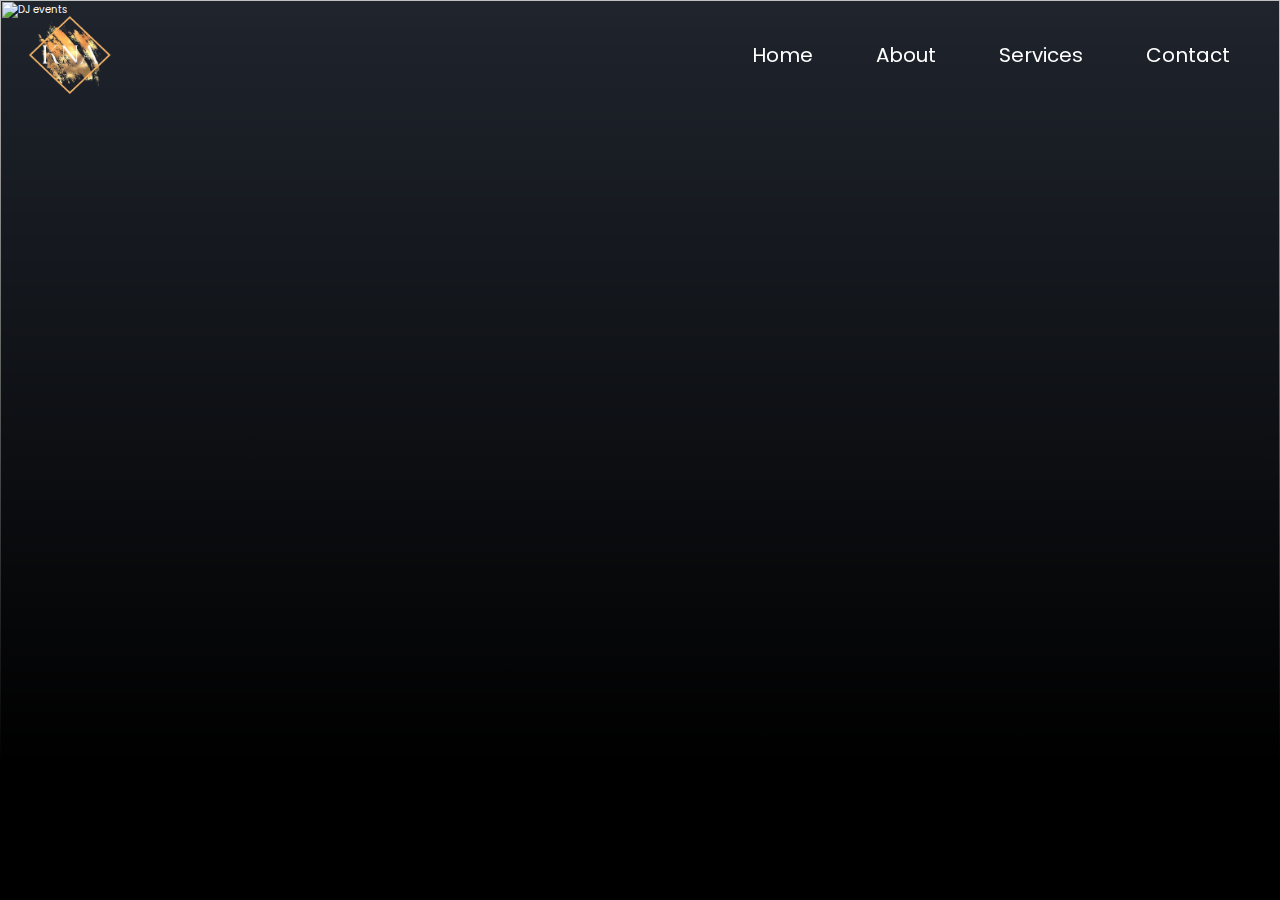
==== about.html @ 81cb6af6 "Add files via upload" ====
<html lang="en">
<head>
    <meta charset="UTF-8">
    <meta name="viewport" content="width=device-width, initial-scale=1.0">
    <title>KNA Event Management</title>

    <!-- ICONS -->
    <link href='https://unpkg.com/boxicons@2.1.4/css/boxicons.min.css' rel='stylesheet'>

    <!-- CSS file -->
    <link rel="stylesheet" href="style.css">

    

</head>
<body>

    <!-- Header -->
    <header class="header">
        <img src="Images/KNA_LOGO_trans.png" class="logo" img >

        <i class='bx bx-menu' id="menu-icon"></i>

        <nav class="navbar">
            <a href="index.html" class="active">Home</a>
            <a href="about.html">About</a>
            <a href="#services">Services</a>
            <a href="#contact">Contact</a>
        </nav>
    </header>

    <div class="slider">
        <!--list items-->
        <div class="list">
            <div class="item active">
                <img src="Images/About image.jpg" alt="DJ events">
                <div class="content">
                    <p></p>
                    <h2>About Us</h2>
                    <p>Whether you're planning a corporate event, a private party, or a grand festival, 
                        we specialise in customizing the experience to fit your occasion. Our diverse roster of DJs specializes in various genres, 
                        from EDM and house to hip-hop and retro beats, ensuring the perfect vibe for your event's theme and audience.
                    </p>
                </div>
            </div>
        </div>

        <div class="arrows2">
            <button id="prev"></button>
            <button id="next"></button>
        </div>

    </div>

    <script src="app.js"></script>
</body>
</html>
---- style.css ----
@import url('https://fonts.googleapis.com/css2?family=Poppins:wght@300;400;500;600;700;800;900&display=swap');
@import url("https://fonts.googleapis.com/css2?family=Montserrat&family=Poppins:wght@300&display=swap");
@import url("https://fonts.googleapis.com/css2?family=Montserrat&family=Poppins:wght@300&family=Roboto+Condensed:ital@1&display=swap");


/* Hide the vertical scrollbar */
body {
    overflow-y: scroll; /* Always show a scrollbar to prevent content shifting */
    scrollbar-width: none; /* Hide the scrollbar for Firefox */
    -ms-overflow-style: none; /* Hide the scrollbar for IE and Edge */
}

/* Hide the scrollbar for WebKit-based browsers (Chrome, Safari) */
::-webkit-scrollbar {
    display: none;
}



*{
    margin: 0;
    padding: 0; 
    box-sizing: border-box;
    text-decoration: none;
    border: none;
    outline: none;
    scroll-behavior: smooth;
    font-family: 'Poppins', sans-serif;
}


:root{
    --bg-color: #1f242d;
    --second-bg-color: #32363d;
    --text-color: #fff;
    --main-color: #0ef;
}

html{
    font-size: 62.5%;
    overflow-x: hidden;
    margin: 0;
    padding: 0;
}

body{
    background: var(--bg-color);
    color: var(--text-color);
    margin: 0;
    padding: 0;
}


.header {
    position: fixed;
    top: 0;
    left: 0;
    width: 100%;
    background: none;
    display: flex;
    justify-content: space-between;
    align-items: center;
    z-index: 1000;
    margin: 0;
}


.logo{
    margin-left: 1rem;
    width: 12rem;
    height: 11rem;
}

/* slider */
.slider{
    height: 100vh;
    width: 100%;
    margin-top: 0px;
    position: relative;
}

.slider .list .item{
    position: absolute;
    inset: 0 0 0 0;
    overflow: hidden;
    opacity: 0;
    transition: .5s;
}

.slider .list .item img{
    width: 100%;
    height: 100%;
    object-fit: cover;
}

.slider .list .item::after{
    content: '';
    width: 100%;
    height: 100%;
    position: absolute;
    left: 0;
    bottom: 0;
    background-image: linear-gradient(to top, #000 15%, transparent);
}

.slider .list .content{
    font-size: 1.5rem;
    bottom: 200rem;
}

.slider .list .item .content{
    position: absolute;
    left: 10%;
    top: 13%;
    width: 900px;
    max-width: 90%;
    z-index: 1;
}

.slider .list .item .content p:nth-child(1){
    text-transform: uppercase;
    letter-spacing: 10px;
}

.slider .list .item .content h2{
    font-size: 75px;
    font-weight: 400;  
    font-style: inherit;     
    margin: 0;
    margin-bottom: 2rem;
}

.slider .list .item .content h3{
    font-size: 60px;
    font-weight: 500;
    font-style: inherit;
    margin: 0;
}

.slider .list .item .content p{
    margin-bottom: 0rem;
}

.slider .list .item.active{
    opacity: 1;
    z-index: 10;
}

@keyframes showContent {
    to{
        transform: translateY(0);
        filter: blur(0);
        opacity: 1;
    }
    
}

.slider .list .item.active p:nth-child(1),
.slider .list .item.active h2,
.slider .list .item.active h3,
.slider .list .item.active p:nth-child(3){
    transform: translateY(30px);
    filter: blur(20px);
    opacity: 0;
    animation: showContent .4s .5s ease-in-out 1 forwards;
}


.slider .list .item.active h2{
    animation-delay: 0.5s;
}

.slider .list .item.active h3{
    animation-delay: 0.5s;
}

.slider .list .item.active p:nth-child(3){
    animation-duration: 1.5s;
}


/*  Slider 2 for read more individual pages */
/* slider */
.slider2{
    height: 100vh;
    width: 100%;
    margin-top: 0px;
    position: relative;
}

.slider2 .list .item{
    position: absolute;
    inset: 0 0 0 0;
    overflow: hidden;
    opacity: 0;
    transition: .5s;
}

.slider2 .list .item img{
    width: 100%;
    height: 100%;
    object-fit: cover;
}

.slider2 .list .item::after{
    content: '';
    width: 100%;
    height: 100%;
    position: absolute;
    left: 0;
    bottom: 0;
    background-image: linear-gradient(to bottom, #000 2%, transparent);
}

.slider2 .list .content{
    font-size: 1.5rem;
    bottom: 200rem;
}

.slider2 .list .item .content{
    position: absolute;
    left: 10%;
    top: 13%;
    width: 900px;
    max-width: 90%;
    z-index: 1;
}

.slider2 .list .item .content p:nth-child(1){
    text-transform: uppercase;
    letter-spacing: 10px;
}

.slider2 .list .item .content h2{
    font-size: 75px;
    font-weight: 400;  
    font-style: inherit;     
    margin: 0;
    margin-bottom: 2rem;
}

.slider2 .list .item .content h3{
    font-size: 60px;
    font-weight: 500;
    font-style: inherit;
    margin: 0;
}

.slider2 .list .item .content p{
    margin-bottom: 0rem;
}

.slider2 .list .item.active{
    opacity: 1;
    z-index: 10;
}

@keyframes showContent {
    to{
        transform: translateY(0);
        filter: blur(0);
        opacity: 1;
    }
    
}

.slider2 .list .item.active p:nth-child(1),
.slider2 .list .item.active h2,
.slider2 .list .item.active h3,
.slider2 .list .item.active p:nth-child(3){
    transform: translateY(30px);
    filter: blur(20px);
    opacity: 0;
    animation: showContent .4s .5s ease-in-out 1 forwards;
}


.slider2 .list .item.active h2{
    animation-delay: 0.5s;
}

.slider2 .list .item.active h3{
    animation-delay: 0.5s;
}

.slider2 .list .item.active p:nth-child(3){
    animation-duration: 1.5s;
}


.arrows{
    position: absolute;
    top: 30%;
    right: 50px;
    z-index: 100;
}

.arrows button{
    background-color: #eee5;
    border: none;
    font-family: monospace;
    width: 50px;
    height: 50px;
    border-radius: 5px;
    font-size: x-large;
    color: #eee;
    transition: .5s;
}

.arrows button:hover{
    background-color: #eee;
    color: black;
}


.arrows2{
    position: absolute;
    top: 30%;
    right: 50px;
    z-index: 100;
}



.thumbnail{
    position: absolute;
    bottom: 5px;
    z-index: 11;
    display: flex;
    gap: 20px;
    width: 100%;
    height: 250px;
    padding: 0 50px;
    box-sizing: border-box;
    overflow: visible;
    overflow-x: auto;
    white-space: nowrap;
    justify-content: center;
    animation: fadeInUp 2s forwards;
}

@keyframes fadeInUp {
    from {
        opacity: 0;
        transform: translateY(100px); /* Start the animation below its original position */
    }
    to {
        opacity: 1;
        transform: translateY(0); /* Move the thumbnails to their original position */
    }
}

@media (max-width: 768px) {
    .thumbnail .item {
        margin: 5px; /* Adjusts margin for smaller screens */
    }
}

.thumbnail::webkit-scrollbar{
    width: 0;
}

.thumbnail .item{
    width: 150px;
    height: 220px;
    filter: brightness(.8);
    transition: .5s;
    flex-shrink: 0;
    cursor: pointer; /* Change cursor to pointer on hover */
}

.thumbnail .item:hover {
    transform: scale(1.1); /* Enlarge the thumbnail on hover */
    overflow: hidden;
    z-index: 1; /* Ensure the enlarged thumbnail is on top of others */
}

.thumbnail .item img{
    width: 100%;
    height: 100%;
    object-fit: cover;
    border-radius: 10px;
}

.thumbnail .item.active{
    filter: brightness(1.5s)
}

.thumbnail .item .content{
    font-size: 1.8rem;
    position: absolute;
    inset: auto 10px 10px 10px;
}


@media screen and (max-width: 678px) {
    .thumbnail{
        justify-content: flex-start;
        padding-left: 5px;
    }
    .slider .list .item .content h2{
        font-size: 60px;
        line-height: 1.1;
        margin-bottom: 3rem;
    }
    .arrows{
        top: 55%;
    }
    .slider .list .item .content{
        top:15%;
        left: 5%;
        right: 5%;
    }
    .slider .list .item .content p{
        margin-bottom: 2rem;
    }
    .slider2 .list .item .content h2{
        font-size: 60px;
        line-height: 1.1;
        margin-bottom: 3rem;
    }
    .slider2 .list .item .content{
        top:15%;
        left: 5%;
        right: 5%;
    }
    .slider2 .list .item .content p{
        margin-bottom: 2rem;
    }
    
}a








/* Style for the popup notification*/
.popup-copied {
    position: fixed;
    width: 225px;
    font-size: 1.5rem;
    top: 90%;
    left: 35%;
    transform: translate(-50%, -50%);
    align-items: center;
    background-color: rgba(0, 0, 0, 0.8);
    color: white;
    padding: 10px;
    border-radius: 15px;
    display: none;
    animation: fadeInOut 1.5s;
}


/* All navbar options */
.navbar{
    margin-right: 50px;
}

.navbar a{
    font-size: 2rem;
    text-decoration: none;
    color: var(--text-color);
    margin-left: 6rem; /* space between navbar items */
    position: relative;
    transition: 0.3s;
}

.navbar a:hover{
    color: var(--main-color);
}

/* put the red underline for the text but hides it */
.navbar a::after{
    content: '';
    width: 0;
    height: 4px;
    background: #ff004f;
    position: absolute;
    left: 0;
    bottom: -5px;
    transition: all .5s ease ;    
}

/* transition effect when cursor hovers over the text */
.navbar a:hover::after{
    width: 105%;
} 




#menu-icon{
    font-size: 3.6rem;
    color: var(--text-color);
    display: none;
}

.home {
    display: flex;
    justify-content: center;
    align-items: center;
}

.home-content h3{
    font-size: 3.2rem;
    font-weight: 700;
}

.home-content h3:nth-of-type(2) {
    margin-bottom: 2rem;
}


.socials a{
    display: inline-flex;
    justify-content: center;
    align-items: center;
    width: 6rem;
    height: 6rem;
    background: transparent;
    border: 0.2rem solid var(--main-color);
    border-radius: 50%;
    font-size: 2rem;
    color: var(--main-color);
    margin: 4rem 2rem 3rem 0;
    transition: 0.5s ease;
}

.socials a:hover{
    background: var(--main-color);
    color: var(--second-bg-color);
    box-shadow: 0 0 1rem var(--main-color);
}






/* Formatting for Download CV button */
.btn{
    display: inline-block;
    padding: 0.8rem 2.3rem;
    background: #ff004f;
    border-radius: 1rem;
    box-shadow: 0 0 1.6rem #ff004f;
    font-size: 1.5rem;
    color: var(--second-bg-color);
    letter-spacing: 0.1rem;
    font-weight: 600;
    transition :1s ease;
    margin-top: 1.2rem;
    /* animation: wobble 3s ease-in-out infinite; */
    animation: shake 5s ease-in-out infinite;
}

.btn:hover {
    box-shadow: none;
}


@keyframes shake {
    0%, 100% {
      transform: translateX(0);
    }
    25%, 75% {
      transform: translateX(-1px);
    }
    50% {
      transform: translateX(1px);
    }
}



/* About section */
.about{
    display: flex;
    justify-content: center;
    align-items: center;
    gap: 10rem;
    background: var(--second-bg-color);
}

@keyframes fadeIn {
    from {
        opacity: 0;
        transform: translateX(-20px); /* You can add a small translation effect if desired */
    }
    to {
        opacity: 1;
        transform: translateX(0);
    }
}

.about-img img{
    width: 35vw;
    animation: floatImage 6s ease-in-out infinite;  
}

@keyframes floatImage {
    0%{
        transform: translateY(0);
    }
    50%{
        transform: translateY(-1.4rem);
    }
    100%{
        transform: translateY(0);
    }
}

.heading{
    text-align: center;
    font-size: 4.5rem;
}

.about-content h2{
    text-align: left;
    line-height: 2;
}

.about-content h3{
    text-align: left;
    font-size: 4rem;
    font-weight: 200;
}

.about-content span{
    color: #ffb700;
}

.about-content i{
    margin-left: 15px;
    font-size: 3.7rem;
    color: #ffb700;
}

.about-content p{
    font-family: 'Mukta', 'Poppins';
    font-size: 1.6rem;
    margin: 4rem 0 6rem;
    text-align: left;
    font-weight: 0;
}

.btn2{
    display: inline-block;
    padding: 1rem 2.8rem;
    background: var(--main-color);
    border-radius: 4rem;
    box-shadow: 0 0 2rem var(--main-color);
    font-size: 1.6rem;
    color: var(--second-bg-color);
    letter-spacing: 0.1rem;
    font-weight: 600;
    transition :1s ease;
    margin-top: -2.5rem;
    animation: shake 3s ease-in-out infinite;
}

.btn2:hover {
    box-shadow: none;
}


/* About me html page */
.aboutme-content h2{
    text-align: left;
    line-height: 2;
}

.aboutme-img img{
    width: 30vw;
}

.aboutme-content h3{
    text-align: left;
    font-size: 3.5rem;
    font-weight: 200;
    font-style: italic;
}

.aboutme-content i{
    margin-left: 15px;
    font-size: 4rem;
    color: #ffb700;
}

.aboutme-content span{
    background: linear-gradient(90deg, #e9cd2d, #a16902);
     /* Use your desired colors */
    background-clip: text; /* Apply gradient to text */
    -webkit-background-clip: text; /* For webkit browsers */
    color: transparent; /* Make text transparent to reveal gradient */
    font-size: 5rem;
}

.aboutme-content p{
    font-family: 'Mukta', 'Poppins';
    background: linear-gradient(135deg, #00daf2, #c800ff);/* Use your desired colors */
    background-clip: text; /* Apply gradient to text */
    -webkit-background-clip: text; /* For webkit browsers */
    color: transparent; /* Make text transparent to reveal gradient */
    color: transparent; /* Make text transparent to reveal gradient */
    line-height: 1.7;
    font-size: 2rem;
    margin: 4rem 0 6rem;
    text-align: left;
    font-weight: 200;
}











/* Education section */
.tab-titles{
    color: #ffffff;
    display: flex;
    justify-content: space-between ;
    align-items: center;
    margin: 50px 0 50px;
    width: 100%;
}

.tab-titles p{
    font-family: 'Roboto Condensed', sans-serif;
    color:rgb(0, 153, 255);
    display: flex;
    font-size: 50px;
    justify-content: center;
}
.tab-links{
    display: flex;
    align-items: center;
    font-size: 25px;
    color: #fff;
    font-weight: 500;
    cursor: pointer;
    position: relative;
}

.tab-links::after{
    content: '';
    width: 0;
    height: 7px;
    background: #ff004f;
    position: absolute;
    left: 0;
    bottom: -6px;
    transition: 0.5s ease;
}

.tab-links.active-link::after{
    width: 100%;
}

.tab-contents ul li{
    line-height: 150%;
    list-style: none;
    margin: 40px 0; /* Distance between each line in tab info*/
}

.tab-contents ul li span{
    text-decoration: underline;
    color: #e9880a;
    font-size: 30px;
}

.tab-contents{
    display: none;
    font-size: 2rem;
    margin: 2rem 0 3rem;
}

.tab-contents.active-tab{
    display: block;
}

.tab-contents.active-tab{
    margin-top: 12rem;
    display: flex;
    align-items: center;
    font-size: 25px;
    color: #fff;
    font-weight: 100;
    cursor: pointer;
    position: relative;
}

/* Continuous line separator for tab links */
.tab-titles {
    position: relative;
    display: flex;
    justify-content: space-between;
    align-items: center;
    
}

.tab-titles::before {
    content: "";
    position: absolute;
    width: 100%;
    height: 2px;
    background-color: #fff; /* You can change the color to match your design */
    bottom: -80px;
    left: 0;
    box-shadow: 0 0 2rem #00d0ff;
    color: #ff004f;
}













/* Skills */

.skills{
    background: var(--second-bg-color);
}


#services{
    text-align: center;
}

#services h1{
    color: orange;
    background: linear-gradient(to right, #e5780a, #bc076a); /* Use your desired colors */
    background-clip: text; /* Apply gradient to text */
    -webkit-background-clip: text; /* For webkit browsers */
    color: transparent; /* Make text transparent to reveal gradient */
    font-size: 70px;
    font-weight: 600;
    align-items: center;
    font-style: bold;
}

.services-list{
    
    display: grid;
    grid-template-columns: repeat(auto-fit, minmax(250px, 1fr));
    grid-gap: 100px; /*Gap space between the grids*/
    margin-top: 50px;
    /* margin-left: 50px;
    margin-right: 50px; */
    
}

.services-list a {
    align-items: center;
    font-style: italic;
    color: #5100ff;
    text-decoration: none;
    font-size: 18px;
    display: block;
    margin-top: 15px; /* Add some space between each link */
}

.services-list h2{
    margin-top: 100px;
    font-size: 30px;
    margin: 0;  /* the margin gap between icon and text */
}











/* Description text */
.services-list p{
    margin-top: 20px;
    font-size: 20px;
    font-family:monospace;
}

.services-list div{
    background: #262626;
    margin-bottom: 6rem;
    flex: 1 1 30rem;
    padding: 40px;
    font-size: 13px;
    font-weight: 300;
    border-radius: 50px;
    transition: background 0.5s, transform 0.5s ease;
    box-shadow: 0 0 4.5rem var(--main-color);
    background: linear-gradient(to right, #ff004f, #ff7300); /* Use your desired colors */
    background-clip: text; /* Apply gradient to text */
    -webkit-background-clip: text; /* For webkit browsers */
    color: transparent; /* Make text transparent to reveal gradient */
    border: 0.2rem solid var(--bg-color); /* Border outline */
}

.services-list div i{
    color:rgb(133, 115, 234);
    font-size: 90px;
    margin-bottom: 30px;
    margin-top: 10px;
}

.services-list div h2{
    font-size: 35px;
    font-weight: 600;
    margin-bottom: 15px;
    background: linear-gradient(to right,#f06, #3cf);
    background-clip: text; /* Apply gradient to text */
    -webkit-background-clip: text; /* For webkit browsers */
    color: transparent; /* Make text transparent to reveal gradient */
}

.services-list div:hover{
    transform: translateY(-20px); 
    background: linear-gradient(to bottom,#104382,#ff6b6b);
    color: #fff;
    border: 0.2rem solid var(--main-color); /* Border outline when hovered on*/
}










/* PORTFOLIO section */

.portfolio{
    margin-bottom: 10rem;
}

.portfolio h2{
    margin-bottom:  4rem;
    font-size: 70px;
    font-weight: 550;
    background: linear-gradient( #0004ff,#ff004f); /* Use your desired colors */
    background-clip: text; /* Apply gradient to text */
    -webkit-background-clip: text; /* For webkit browsers */
    color: transparent; /* Make text transparent to reveal gradient */
}

.portfolio-container{
    display: grid;
    grid-template-columns: repeat(3, 1fr);
    align-items: center;
    gap: 3rem;
    margin: 0;
}

.portfolio-container .portfolio-box{
    position: relative;
    border-radius: 2rem;
    box-shadow: 0 0 1rem var(--bg-color);
    overflow: hidden;
    display: flex;
}

.portfolio-box img{
    width: 100%;
    transition: 0.5s ease;
}

.portfolio-box:hover img{
    transform: scale(1.1);
}

.portfolio-box .portfolio-layer{
    position: absolute;
    bottom: 0;
    left: 0;
    width: 100%;
    height: 100%;
    background: linear-gradient(rgba(0,0,0,0.1), rgb(51, 51, 239));
    display: flex;
    justify-content: center;
    align-items: center;
    flex-direction: column;
    text-align: center;
    padding: 0 4rem;
    transform: translateY(100%);
    transition: 0.5s ease;
}

.portfolio-box:hover .portfolio-layer{
    transform: translateY(0);
}

.portfolio-layer h4{
    font-size: 3rem;
    font-weight: 500;
}

.portfolio-layer p{
    font-size: 1.6rem;
    margin: 0.3rem 0 1rem;

}

.portfolio-layer a{
    display: inline-flex;
    justify-content: center;
    align-items: center;
    width: 4rem;
    height: 4rem;
    background-color: rgb(255, 255, 255);
    border-radius: 50%;
}

.portfolio-layer a i{
    font-size: 2rem;
    color: var(--second-bg-color);
}










/* Contact section */

.contact{
    background: var(--second-bg-color);
}

.contact h2{
    margin-bottom: 3rem;
    font-weight: 600;
}

.contact form{
    max-width: 100rem;
    margin: 1rem auto;
    text-align: center;
    margin-bottom: 3rem;
}

.contact form .input-box{
    display: flex;
    justify-content: space-between;
    flex-wrap: wrap;
}

.contact form .input-box input,
.contact form textarea{
    width: 100%;
    padding: 1.5rem;
    font-size: 1.6rem;
    color: var(--text-color);
    background: var(--bg-color);
    border-radius: 0.8rem;
    margin: .7rem 0;
}

.contact form .input-box input{
    width: 49%;
}

.contact form textarea{
    resize: none;
}

.contact form .btn3{
    display: inline-block;
    padding: 1rem 2.8rem;
    background: rgb(10, 233, 192);
    border-radius: 4rem;
    box-shadow: 0 0 1.5rem rgb(10, 233, 192);
    font-size: 2rem;
    color: var(--second-bg-color);
    letter-spacing: 0.1rem;
    font-weight: 600;
    transition :0.8s ease;
    margin-top: 2rem;
    cursor: pointer;
}

.contact form .btn3:hover {
    box-shadow: none;
}

.popup{
    width: 600px;
    background: #2d2e2f;
    border-radius: 4rem;
    position: absolute;
    top: 0%;
    left: 50%;
    transform: translate(-50%, -50%) scale(0.1);
    text-align: center;
    padding: 0 30px 30px;
    visibility: hidden;
    transition: transform 0.4s, top 0.5s;
    border: 0.2rem solid var(--main-color);
}

.open-popup{
    visibility: visible;
    top: 50%;
    transform: translate(-50%, -50%) scale(1)
}

.popup{
    color: #fff;
    font-size: 1.6rem;
    font-weight: 500;
}

.popup h2{
    font-family: 'Montserrat';
    color: #fff;
    font-size: 4rem;
    font-weight: 600;
    margin-top: 20px;
}

.popup a i{
    font-size: 8rem;
    color: #00d0ff;
    margin-top: 2rem;
    border-radius: 70%;
}

.popup p{
    font-size: 1.8rem;
    margin-top: -20px;}

.popup button{
    width: 100%;
    margin-top: 25px;
    padding: 10px 0;
    background: rgb(42, 42, 228);
    color: #fff;
    border: 0;
    outline: none;
    font-size: 18px;
    border-radius: 10px;
    cursor: pointer;
    box-shadow: 0 5px 5px rgba(0, 0, 0, 0.2);
}









/* Footer section */
.footer{
    display: flex;
    justify-content: space-between;
    align-items: center;
    flex-wrap: wrap;
    padding: 2rem 9%;
    background: var(--bg-color);
}

.footer-text p{
    font-size: 1.6rem;
}

.footer-iconTop a{
    /* margin-left: 8rem; */
    display: inline-flex;
    justify-content: center;
    align-items: center;
    padding: 0.2rem;
    background: var(--bg-color);
    border-radius: 0.8rem;
    transition: 0.5s ease;
}

.footer-iconTop{
    margin-left: 100px;
    margin-right: -35px;
}

.footer-iconTop a i{
    font-size: 4rem;
    color: rgb(200, 38, 240); /* Color of the up arrow */
}

.footer-contact {
    font-size: 1.6rem;
    text-align: right; /* Align contact info to the right */
    display: flex;
    flex-direction: column; /* Stack the contact paragraphs */
    align-items: flex-end; /* Align contact paragraphs to the right */
    margin-left: auto;
}

.footer-contact span{
    display: inline-block;
    vertical-align: bottom;
    font-size: 1.6rem;
    margin-left: 1rem;
    color: white;
}

.footer-contact p i{
    vertical-align: bottom;
    margin-top: 1rem;
    font-size: 2.5rem;
}

/* About me html page */
.about-footer{
    width: 100%;
    display: flex;
    justify-content: center;
    align-items: center;
    flex-wrap: wrap;
    text-align: center;
    padding: 2.2rem 9%;
    background: var(--bg-color);
}

.about-footer-text p{
    font-size: 1.4rem;
    margin-top: 1.150rem;
    /* flex: 5rem; */
}

.about-footer-contact {
    font-size: 1.4rem;
    text-align: center; /* Align contact info to the right */
    display: flex;
    /* flex-direction: column; Stack the contact paragraphs */
    align-items: flex-end; /* Align contact paragraphs to the right */
    /* margin-left: 15%; */
}

.about-footer-contact span{
    display: inline-block;
    vertical-align: bottom;
    font-size: 1.4rem;
    margin-left: 0.4rem;
    color: white;
}

.about-footer-contact p i{
    vertical-align: bottom;
    margin-top: 1rem;
    font-size: 2rem;
    margin-left: 65px;
}





/* Timeline for education.html */
.timeline{
    position: relative;
    max-width: 1300px;
    margin: 100px auto;
}
.timeline a{
    color: white;
    text-decoration: underline;
    font-style: italic;
}

.container1{
    padding: 10px 50px;
    position: relative;
    width: 50%;
    /* background: rgba(0, 0, 0, 0.3); */
    animation: movedown 1s linear forwards;
    opacity: 0;
}

@keyframes movedown{
    0%{
        opacity: 0;
        transform: translateY(-30px);
    }
    100%{
        opacity: 1;
        transform: translateY(0px);
    }
}


.container1:nth-child(1){
    animation-delay: 0s;
}
.container1:nth-child(2){
    animation-delay: 1s;
}
.container1:nth-child(3){
    animation-delay: 2s;
}
.container1:nth-child(4){
    animation-delay: 3s;
}
.container1:nth-child(5){
    animation-delay: 4s;
}
.container1:nth-child(6){
    animation-delay: 5s;
}
.container1:nth-child(7){
    animation-delay: 6s;
}


.text-box{
    padding: 20px 30px;
    background: linear-gradient(135deg, #394867, #1c8ca7);
    position: relative;
    border-radius:4rem;
    font-size: 15px;
    box-shadow: 0 0 1.5rem 0.5rem rgba(0, 163, 251, 0.2), inset 0 0 10px 5px transparent;
    /* background: linear-gradient(135deg, #d8b1e9, #8e65af); */

}

.text-box h2{
    font-style: 'Poppins';
    font-size: 30px;
    font-weight: 700;
    margin-bottom: rem;
    color: rgb(179, 0, 255);
    text-shadow: 0 2px 4px rgba(0, 0, 0, 0.2), 0 4px 8px rgba(0, 0, 0, 0.1), 0 8px 16px rgba(0, 0, 0, 0.05);
}

.text-box small{
    display: inline-block;
    font-size: 1.5rem;
    margin-bottom: 15px;
    font-weight: 700;
    color: rgb(0, 251, 255);
    text-shadow: 0 2px 4px rgba(0, 0, 0, 0.2), 0 4px 8px rgba(0, 0, 0, 0.1), 0 8px 16px rgba(0, 0, 0, 0.05);
}

.text-box p{
    display: inline-block;
    margin-bottom: 15px;
    font-weight: 500;
    color: rgb(255, 255, 255);
    text-shadow: 0 2px 4px rgba(0, 0, 0, 0.2), 0 4px 8px rgba(0, 0, 0, 0.1), 0 8px 16px rgba(0, 0, 0, 0.05);
}

.left-container{
    left: 0;
}

.right-container{
    left: 50%;
}

/* Logos on education.html page */
.container1 i{
    font-size: 5rem;
    color: rgb(249, 95, 0);
    position: absolute;
    width: 50px;
    height: 50px;
    border-radius: 50%;
    right: -25px;
    top: 40%;
    z-index: 10;

    background-color: var(--bg-color); /* Set the background color you want */
    border-radius: 50%;
    display: flex;
    justify-content: center;
    align-items: center;
    
    
}


.right-container i{
    left: -25px;
}

.timeline::after{
    content: '';
    position: absolute;
    width: 6px;
    height: 100%;
    background-color: var(--main-color);
    border-radius: 10px;
    top: 0;
    left: 50%;
    margin-left: -3px;
    z-index: -1;
    animation: moveline 6s linear forwards;
}

@keyframes moveline{
    0%{
        height: 0;
    }
    100%{
        height: 100%;
    }
}

.left-container-arrow{
    height: 0;
    width: 0;
    position: absolute;
    top: 45%;
    z-index: 1;
    border-top: 15px solid transparent;
    border-bottom: 15px solid transparent;
    border-left: 15px solid #1c8ca7;
    right: -15px;
}

.right-container-arrow{
    height: 0;
    width: 0;
    position: absolute;
    top: 45%;
    z-index: 1;
    border-top: 15px solid transparent;
    border-bottom: 15px solid transparent;
    border-right: 15px solid #394867;
    left: -15px;
}



@media screen and (max-width: 600px){

    .timeline{
        margin: 150px auto;
    }
    .timeline::after{
        left: 31px;
    }
    .container1{
        width: 100%;
        padding-left: 80px;
        padding-right: 25px;
    }
    .right-container{
        width: 100%;
        margin-left: -280px;
    }
    .text-box{
        font-size:13px;
    }
    .text-box small{
        margin-bottom: 10px;
    }

    .left-container i{
        left: 7px;
    }
    .right-container i{
        left: 7px
        
    }
    .left-container-arrow, .right-container-arrow{
        border-right: 15px solid #fff;
        border-left: 0;
        left: -15px;
    }
};
    








/*----------Breakpoints----------*/


@media (max-width: 1200px) {
    html{
        font-size: 55%;
    }
}


@media (max-width: 991px){
    .header{
        padding: 2rem 3%;
    }

    .section{
        padding: 10rem 3% 2rem;
    }

    .footer {
        padding: 2rem 3%;
    }
}


@media (max-width: 768px) {
    #menu-icon {
        display: block;
        z-index: 1002;
    }

    .navbar{
        position: fixed;
        top: 0%;
        left: 0;
        width: 100%;
        height: 50%;
        padding: 1rem 3%;
        background: var(--bg-color);
        opacity: 0.96;
        transform: translateX(100%); /* Initially off-screen */
        transition: transform 0.3s ease; /* Smooth transition for sliding in */
        z-index: 1001;
        border-top: 0.1rem rgba(0, 0, 0, 0.2);
        box-shadow: 0 0.5rem 1rem rgba(0, 0, 0, 0.2);
        display: none;
    }

    .navbar.active{
        display: block;
        transform: translateX(0);
    }

    .navbar a{
        display: block;
        justify-content: flex-start;
        font-size: 2rem;
        text-align: center;
        top: 8%;
        margin: 3rem 0;
    }
    /* put the red underline for the text but hides it */
    .navbar a::after {
    display: none;
}


    

    
}

@media(max-width: 617px) {
    .portfolio-container {
        grid-template-columns: 1fr;
    }
}


@media(max-width: 450px) {
    html {
        font-size: 50%;
    }

    .contact form .input-box input{
        width: 100%;
    }
}


@media(max-width: 365px) {
    .home-img img{
        width: 90vw;
    }

    .about-img img{
        width: 90vw;
    }

    .footer{
        flex-direction: column-reverse;
    }

    .footer p {
        text-align: center;
        margin-top: 2rem;
    }
}
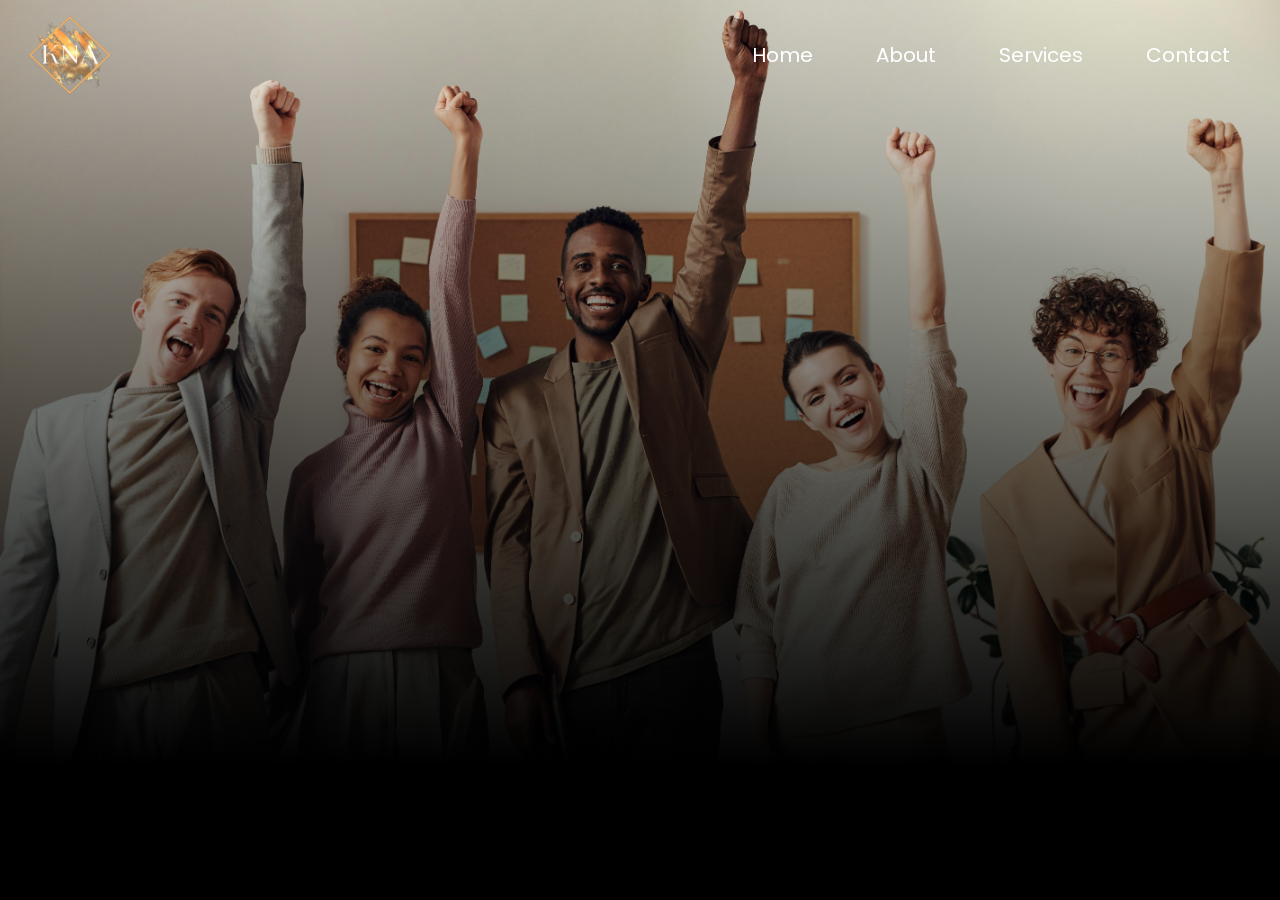
==== commit 47c26260: "Update about.html" ====
--- a/about.html
+++ b/about.html
@@ -17,7 +17,7 @@
 
     <!-- Header -->
     <header class="header">
-        <img src="Images/KNA_LOGO_trans.png" class="logo" img >
+        <a href="index.html"><img src="Images/KNA_LOGO_trans.png" class="logo" img ></a>
 
         <i class='bx bx-menu' id="menu-icon"></i>
 
@@ -54,4 +54,4 @@
 
     <script src="app.js"></script>
 </body>
-</html>+</html>
